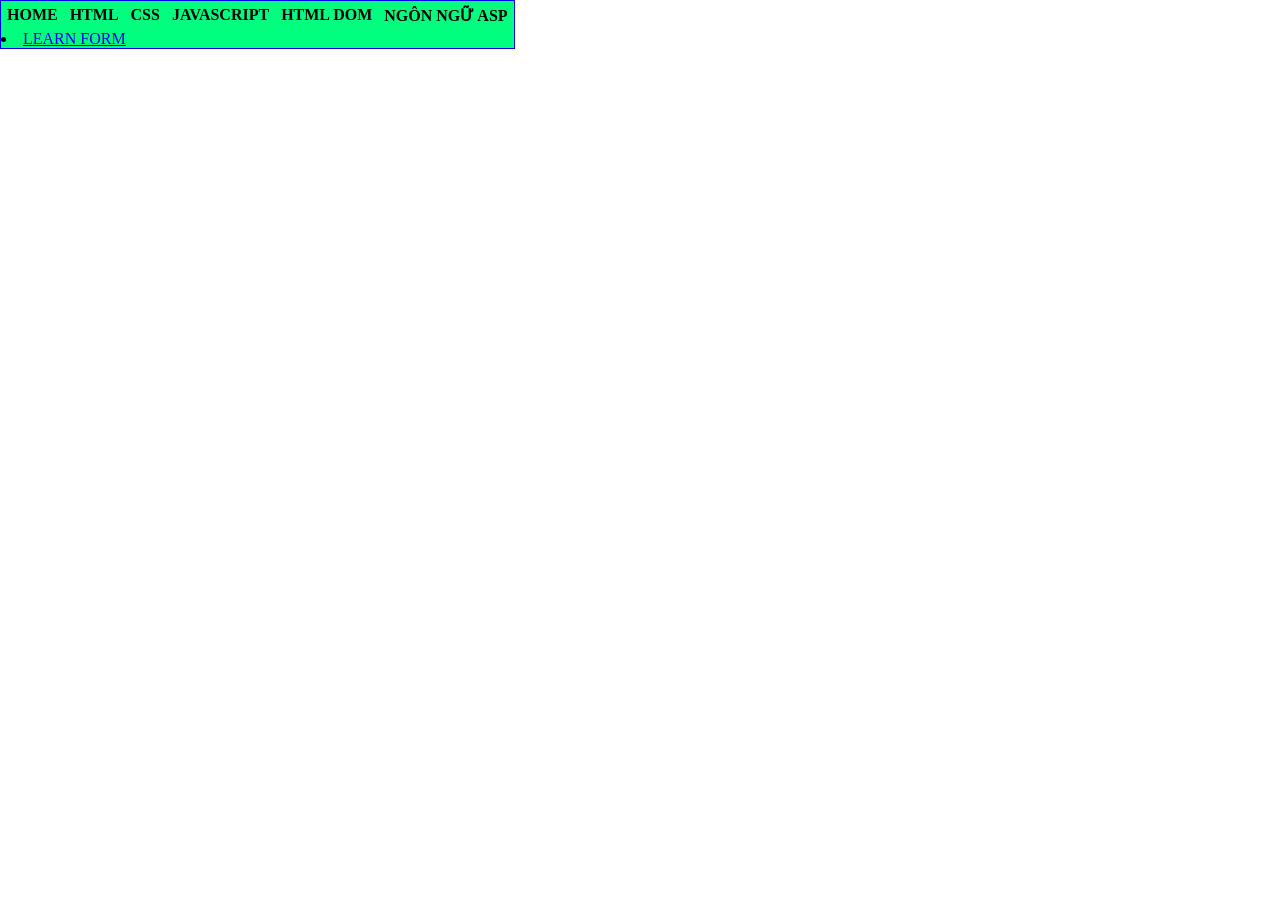
==== index.html @ be10b5bf "new2" ====
<html>
    <head>
        <title> Nguyễn Thị Huyền - K244161786
        </title>
        <style>
            @import url(CSS/main.css);
        </style>
    </head>
    <body>
            <div id="container">  
    <ul>
    <li> <a href="#">HOME</a></li>
    <li> <a href="#">HTML</a></li>
    <li> <a href="#">CSS</a>
        <ul>
        <li> <a href="Bai42\Bai42.html">Bài tập 42</a></li>
        <li> <a href="LearnForm\ClientGet.html">LearnForm</a></li>
        <li> <a href="#">CSS NÂNG CAO</a></li>
    </ul>
    </li>
    <li> <a href="#">JAVASCRIPT</a>
    <ul>
        <li> <a href="#">LESSON 01</a></li>
        <li> <a href="#">LESSON 02</a></li>
        <li> <a href="#">LESSON 03</a></li>
    </ul>
    </li>
    <li> <a href="#">HTML DOM</a></li>
    <li> <a href="#">NGÔN NGỮ ASP</a></li>
    </ul>
    <li> <a href="#">LEARN FORM</a>
                <ul>
                    <li> <a href="E/Register.html">Ex48</a></li>
                    <li> <a href="Ex49/OnlineClassfield.html">Ex49</a></li>  
                    <li> <a href="Learnform/ClientGet.html">Client Get</a></li>
                </ul>
            </li>
    </div>
    </body>
    
</htlm>
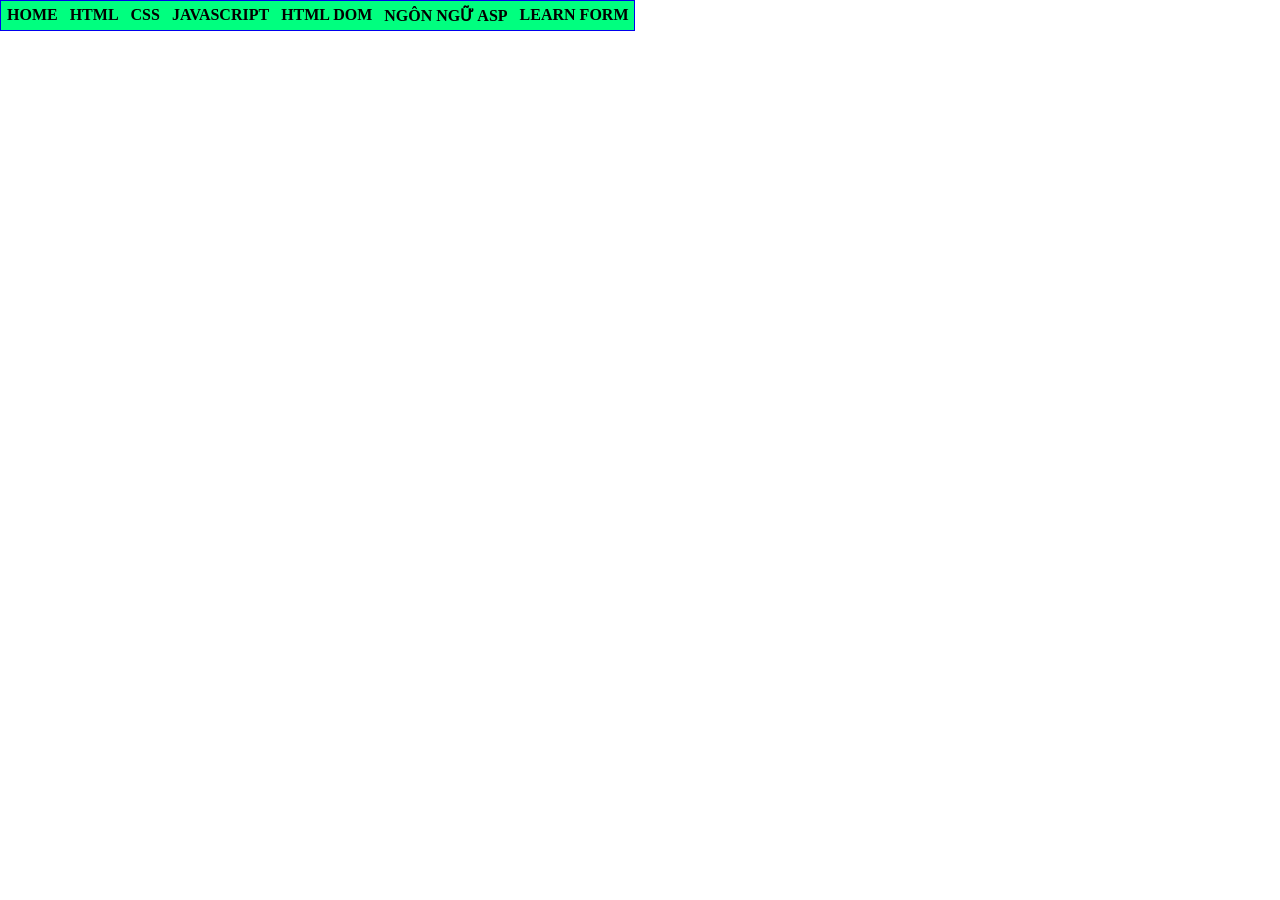
==== commit 285eb7f8: "add ex50" ====
--- a/index.html
+++ b/index.html
@@ -14,7 +14,7 @@
     <li> <a href="#">CSS</a>
         <ul>
         <li> <a href="Bai42\Bai42.html">Bài tập 42</a></li>
-        <li> <a href="LearnForm\ClientGet.html">LearnForm</a></li>
+        <li> <a href="#">GIAO DIỆN VỚI CSS</a></li>
         <li> <a href="#">CSS NÂNG CAO</a></li>
     </ul>
     </li>
@@ -27,15 +27,16 @@
     </li>
     <li> <a href="#">HTML DOM</a></li>
     <li> <a href="#">NGÔN NGỮ ASP</a></li>
+    <li> <a href="#">LEARN FORM</a>
+        <ul>
+        <li> <a href="Bai48/Register.html">ex48</a></li>
+        <li> <a href="Bai49/OnlineClasss.html">ex49</a></li>
+        <li> <a href="#">ex50</a></li>
+        <li> <a href="LearnForm/ClientGet.html">Client Get</a></li>
+        <li> <a href="#">Contact</a></li>
     </ul>
-    <li> <a href="#">LEARN FORM</a>
-                <ul>
-                    <li> <a href="E/Register.html">Ex48</a></li>
-                    <li> <a href="Ex49/OnlineClassfield.html">Ex49</a></li>  
-                    <li> <a href="Learnform/ClientGet.html">Client Get</a></li>
-                </ul>
-            </li>
+    </li>
     </div>
     </body>
     
-</htlm>+</html>
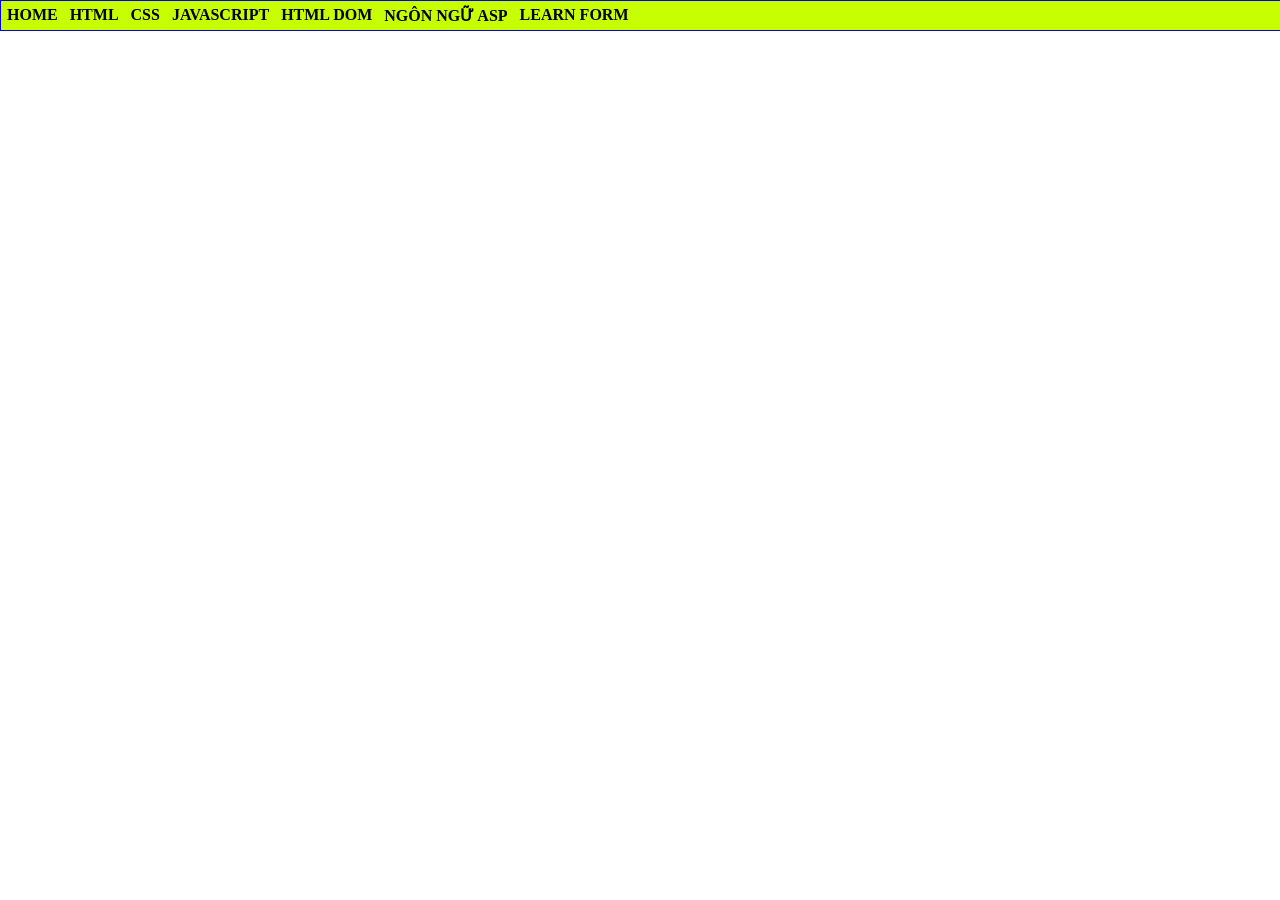
==== commit 3b62608e: "edit main css" ====
--- a/index.html
+++ b/index.html
@@ -1,42 +1,40 @@
 <html>
     <head>
-        <title> Nguyễn Thị Huyền - K244161786
-        </title>
+        <title> Nguyen Thi Huyen - K244161786</title>
         <style>
             @import url(CSS/main.css);
         </style>
     </head>
     <body>
-            <div id="container">  
-    <ul>
-    <li> <a href="#">HOME</a></li>
-    <li> <a href="#">HTML</a></li>
-    <li> <a href="#">CSS</a>
+        <div id="container">  
         <ul>
-        <li> <a href="Bai42\Bai42.html">Bài tập 42</a></li>
-        <li> <a href="#">GIAO DIỆN VỚI CSS</a></li>
-        <li> <a href="#">CSS NÂNG CAO</a></li>
-    </ul>
-    </li>
-    <li> <a href="#">JAVASCRIPT</a>
-    <ul>
-        <li> <a href="#">LESSON 01</a></li>
-        <li> <a href="#">LESSON 02</a></li>
-        <li> <a href="#">LESSON 03</a></li>
-    </ul>
-    </li>
-    <li> <a href="#">HTML DOM</a></li>
-    <li> <a href="#">NGÔN NGỮ ASP</a></li>
-    <li> <a href="#">LEARN FORM</a>
-        <ul>
-        <li> <a href="Bai48/Register.html">ex48</a></li>
-        <li> <a href="Bai49/OnlineClasss.html">ex49</a></li>
-        <li> <a href="#">ex50</a></li>
-        <li> <a href="LearnForm/ClientGet.html">Client Get</a></li>
-        <li> <a href="#">Contact</a></li>
-    </ul>
-    </li>
+        <li> <a href="#">HOME</a></li>
+        <li> <a href="#">HTML</a></li>
+        <li> <a href="#">CSS</a>
+            <ul>
+            <li> <a href="Bai42\Bai42.html">Bài tập 42</a></li>
+            <li> <a href="#">GIAO DIỆN VỚI CSS</a></li>
+            <li> <a href="#">CSS NÂNG CAO</a></li>
+            </ul>
+        </li>
+        <li> <a href="#">JAVASCRIPT</a>
+            <ul>
+            <li> <a href="#">LESSON 01</a></li>
+            <li> <a href="#">LESSON 02</a></li>
+            <li> <a href="#">LESSON 03</a></li>
+            </ul>
+        </li>
+        <li> <a href="#">HTML DOM</a></li>
+        <li> <a href="#">NGÔN NGỮ ASP</a></li>
+        <li> <a href="#">LEARN FORM</a>
+            <ul>
+            <li> <a href="Bai48/Register.html">ex48</a></li>
+            <li> <a href="Bai49/OnlineClasss.html">ex49</a></li>
+            <li> <a href="Bai50/Bai50.html">ex50</a></li>
+            <li> <a href="LearnForm/ClientGet.html">Client Get</a></li>
+            <li> <a href="LearnForm/contact.html">Contact</a></li>
+            </ul>
+        </li>
     </div>
     </body>
-    
 </html>
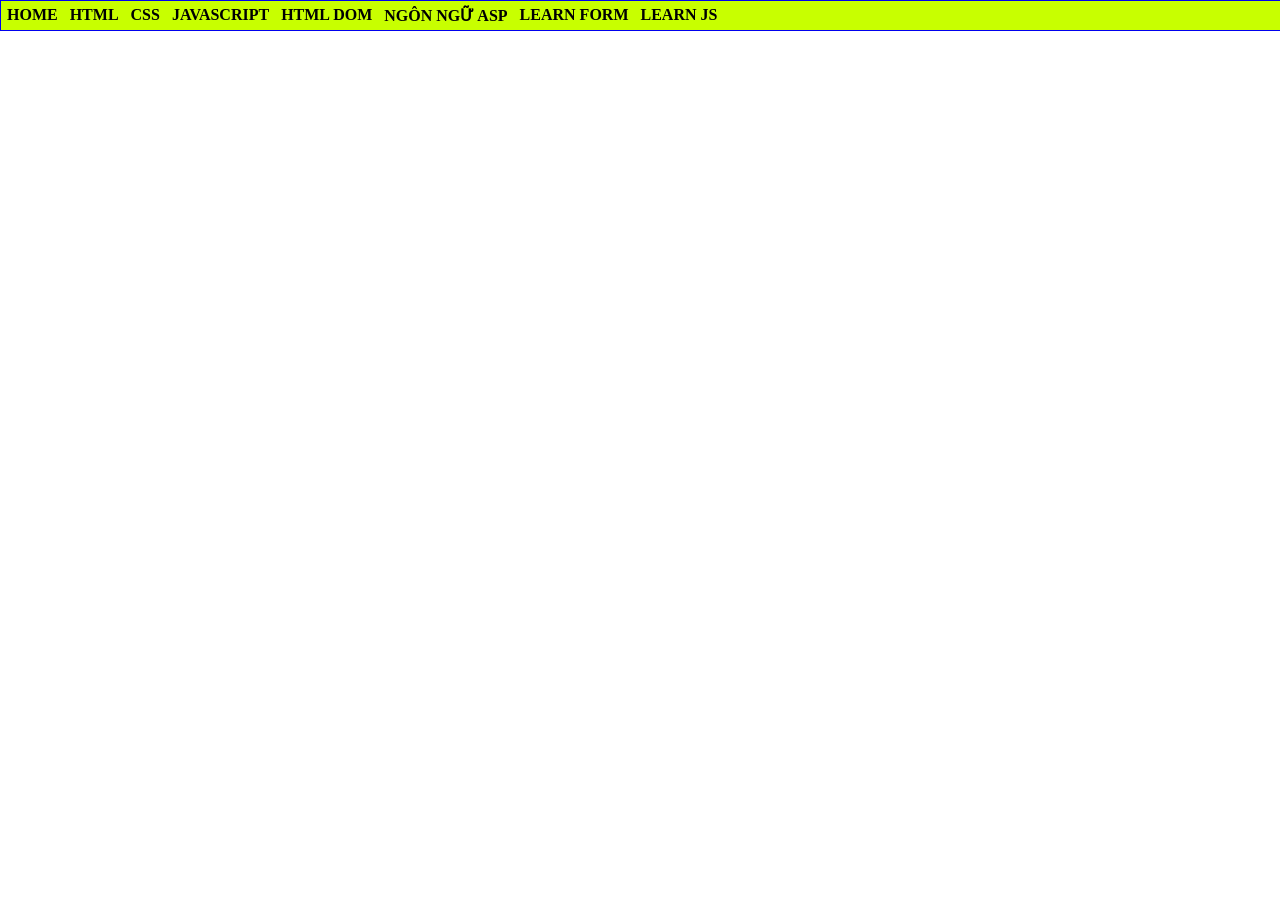
==== commit a279254b: "add ex63 ex64" ====
--- a/index.html
+++ b/index.html
@@ -35,6 +35,12 @@
             <li> <a href="LearnForm/contact.html">Contact</a></li>
             </ul>
         </li>
+         <li> <a href="#">LEARN JS</a>
+            <ul>
+            <li> <a href="Bai63/ex63.html">ex63</a></li>
+            <li> <a href="Bai64/ex64.html">ex64</a></li>
+            </ul>
+        </li>
     </div>
     </body>
 </html>
